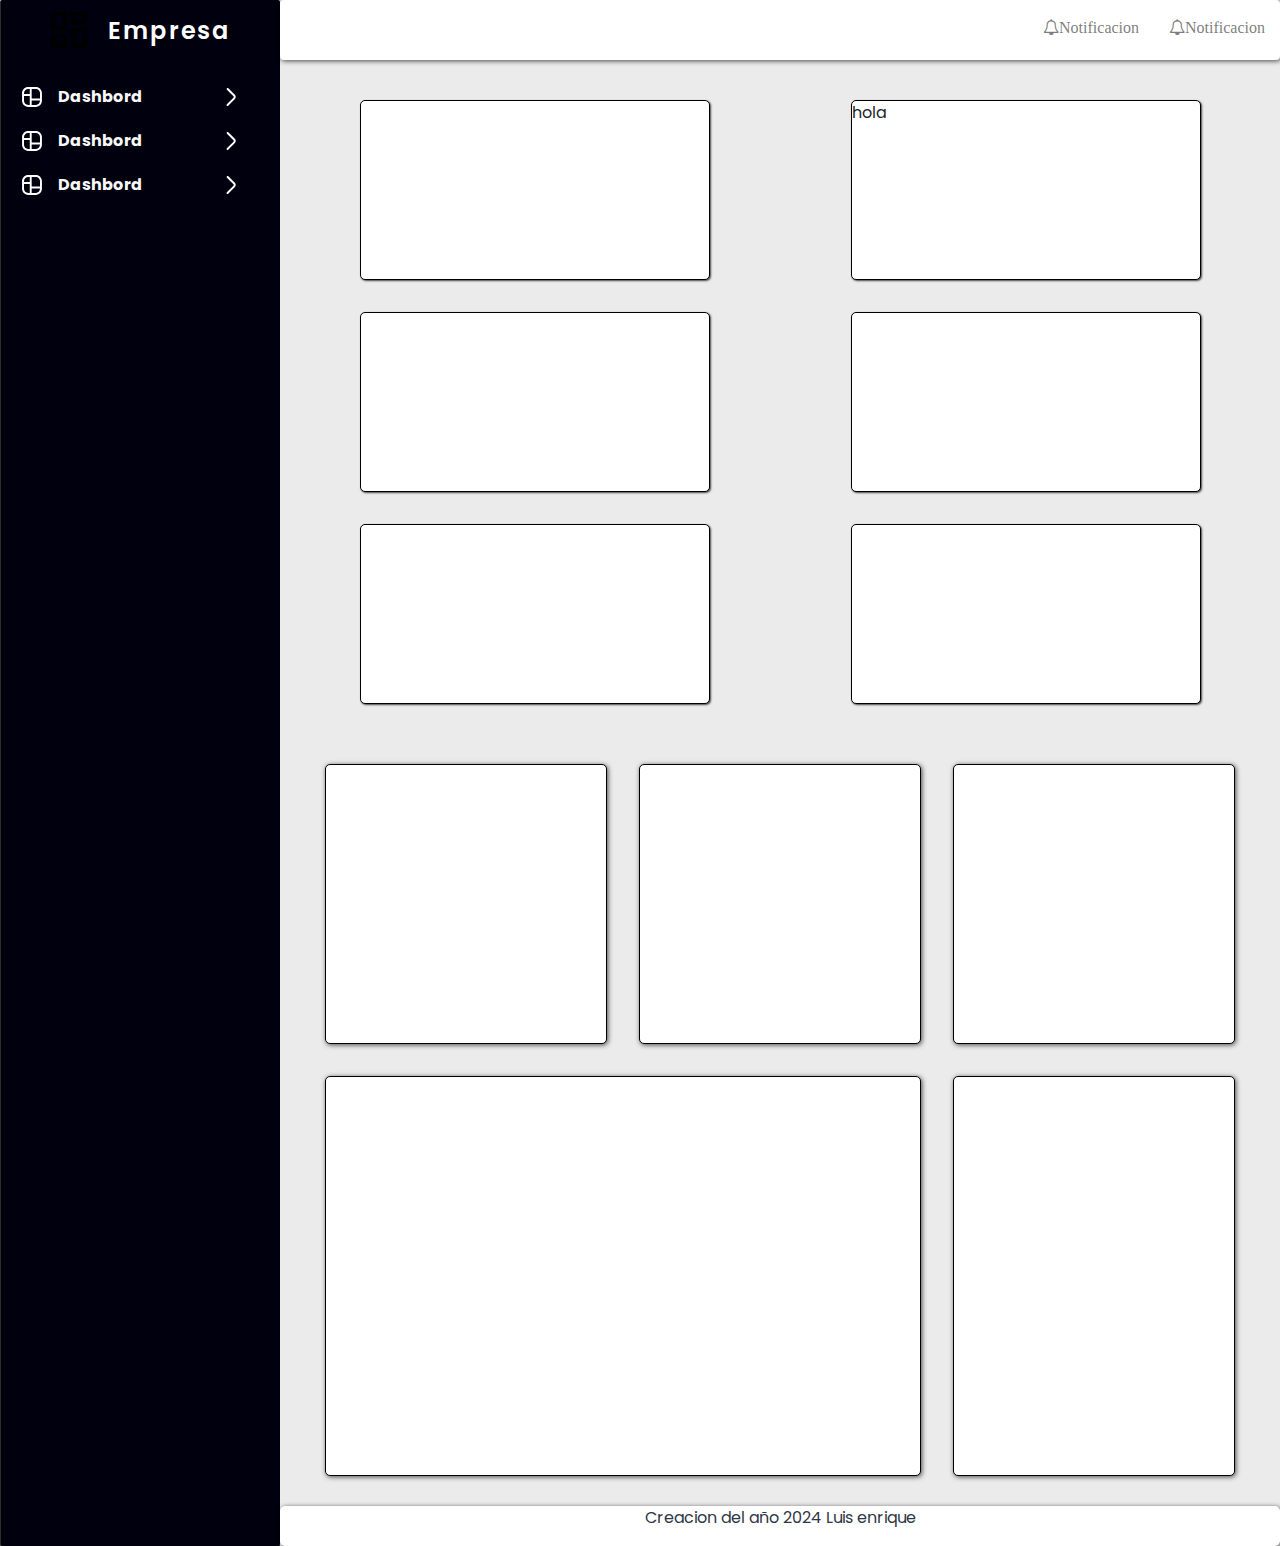
==== view/index.html @ 3e407d7b "actualizando dashboard" ====
<!DOCTYPE html>
<html lang="en">
<head>
    <meta charset="UTF-8">
    <meta name="viewport" content="width=device-width, initial-scale=1.0">
    <title>Dashboard</title>
    <link rel="stylesheet" href="../lib/bootstrap/bootstrap.min.css">
    <link rel="stylesheet" href="../lib/font-awesome-4.7.0/css/font-awesome.min.css">
    <link rel="stylesheet" href="../css/style.css">
</head>
<body>
    <div class="conteiner">
        <main class="sildebar">
            <div class="logo">
                <img class="icon-empresa" src="../svg/dashboard-svgrepo-com.svg">
                <p>empresa</p>
            </div>
            <nav class="navegador">
                <ul class="contenido_menu">
                    <li class="enlace">
                        <div class="contenido_etique">
                            <img src="../svg/dashboard-4-svgrepo-com.svg" alt="">
                            <div class="titulo_enlace">
                                <a href="#">dashbord</a>
                                <img src="../svg/arrow-next-svgrepo-com.svg" alt="">
                            </div>
                        </div>
                        <ul class="contenido_menu-sub">
                            <li class="sub_enlace">
                                <a href="#">dashbord</a>
                            </li>
                        </ul>
                    </li>
                    <li class="enlace">
                        <div class="contenido_etique">
                            <img src="../svg/dashboard-4-svgrepo-com.svg" alt="">
                            <div class="titulo_enlace">
                                <a href="#">dashbord</a>
                                <img src="../svg/arrow-next-svgrepo-com.svg" alt="">
                            </div>
                        </div>
                        <ul class="contenido_menu-sub">
                            <li class="sub_enlace">
                                <a href="tabla.html">Empleado</a>
                            </li>
                            <li class="sub_enlace">
                                <a href="#">Proveedor</a>
                            </li>
                            <li class="sub_enlace">
                                <a href="#">Cliente</a>
                            </li>
                        </ul>
                    </li>
                    <li class="enlace">
                        <div class="contenido_etique">
                            <img src="../svg/dashboard-4-svgrepo-com.svg" alt="">
                            <div class="titulo_enlace arrow">
                                <a href="#">dashbord</a>
                                <img src="../svg/arrow-next-svgrepo-com.svg" alt="">
                            </div>
                        </div>
                        <ul class="contenido_menu-sub">
                            <li class="sub_enlace">
                                <a href="#">Categoria</a>
                            </li>
                            <li class="sub_enlace">
                                <a href="#">Producto</a>
                            </li>
                        </ul>
                    </li>
                </ul>
            </nav>
        </main>
        <div class="contenido">
            <nav class="navegador_header">
                <span class="fa fa-bars fa-1x" id="boton"  aria-hidden="true"></span>
                <ul class="menu_mensaje">
                    <li class="enlace_mensaje">
                        <a href="#"><i class="fa fa-bell-o" aria-hidden="true">Notificacion</i></a>
                        <ul >
                            <li><a href="">mensaje</a></li>
                            <li><a href="">mensaje</a></li>
                            <li><a href="">mensaje</a></li>
                        </ul>
                    </li>
                    <li class="enlace_mensaje">
                        <a href="#"><i class="fa fa-bell-o" aria-hidden="true">Notificacion</i></a>
                        <ul >
                            <li><a href="">mensaje</a></li>
                            <li><a href="">mensaje</a></li>
                            <li><a href="">mensaje</a></li>
                        </ul>
                    </li>
                </ul>
            </nav>
            <!-- cuerpo de la secion -->
            <section class="contenido_informacion">
                <div class="caja_informacion">
                    <div class="caja">

                    </div>
                    <div class="caja">
                        hola
                    </div>
                    <div class="caja">
                    </div>
                    <div class="caja">
                    </div>
                    <div class="caja">
                    </div>
                    <div class="caja">
                        
                    </div>
                </div>
                <div class="box_grafico">
                    <div class="box box1"></div>
                    <div class="box box2"></div>
                    <div class="box box3"></div>
                    <div class="box box4"></div>
                    <div class="box box5"></div>
                </div>
            </section>
            <footer class="pies_pagina">
                <p>Creacion del a&ntilde;o 2024 Luis enrique</p>
            </footer>
        </div>
    </div>
</body>
</html>
<script src="../js/main.js"></script>
<script src="../lib/Jquery/jquery-3.6.0.min.js"></script>
<script src="../lib/Jquery/popper.min.js"></script>
<script src="../lib/Jquery/bootstrap.min.js"></script>
---- css/style.css ----
@import url('https://fonts.googleapis.com/css2?family=Open+Sans:ital,wght@0,300..800;1,300..800&family=Poppins:wght@400;600;700&display=swap');
*{
    margin: 0;
    padding: 0;
    font-family: "Poppins", sans-serif;
    font-weight: 400;
    box-sizing: border-box;/*eliminar los valores de los bordes*/
}

:root{
    --fondo-sildebar: #424240b0;
    --color-body:#EBEBEB;
    --color-box:#FFFFFF;
    --color-text-primary:#00000E;
    --color-segundario-text:#fff;
    --color-sildebar-hover:#7a9e9e;
    --color-border-boton:#7ac59a;
}
body{
    width: 100%;
    height: 100vh;
    background-color: var(--color-body);
}
/*inicio tamaño Computadora*/
.conteiner{
    position: relative;
    min-height: 100vh;
    display: flex;
    flex-wrap: wrap;
    width: 100%;
}
/*inicio sildebar*/
.sildebar{
    width: 280px;
    background-color: var(--color-text-primary);
    min-height: 100%;
    border-left: 1px solid var(--fondo-sildebar);
    box-shadow: 0px 1px 0px rgba(0, 0, 0, 0.7);
    border-radius: 2px;
}
.logo{
    width: 100%;
    height: 60px;
    display: flex;
    column-gap: 10px;
    justify-content: center;
    align-items: center;
}
.logo p{
    font-size: 1.5rem;
    text-transform: capitalize;
    color: var(--color-segundario-text);
    padding: 10px 5px;
    margin-top: 18px;
    font-weight: 600;
    letter-spacing: 2px;
}
.navegador{
    color: var(--fondo-sildebar-texto);
    height: calc(100vh - 60px);
}
.contenido_menu{
    margin:15px 0px 10px 15px
}
ul{
    list-style: none;
}
.enlace>ul{
    display: block;
    margin-left: 38px;
    height: 0px;
    overflow-y:hidden ;
    transition: 1000ms;
}

.contenido_etique {
    display: flex;
    align-items: center;
    column-gap: 10px;
}

.contenido_etique div{
    display: flex;
    justify-content: space-between;
    width: 70%;
    padding: 10px 0px;
}
.contenido_etique div img{
    transform: rotate(0deg);
    transition: 1000ms;
}
.arrow div img{
    transform: rotate(90deg);
    transition: 1000ms;
}
.contenido_menu a{
    text-decoration: none;
    color: #f8f8f9;
    text-transform: capitalize;
    font-size: 1rem;
    font-weight: bolder;
}

/*fin sildebar*/
.contenido{
    width: calc(100% - 280px);
    min-height: 100vh;
}
.navegador_header{
  width: 100%;
  height: 60px;
  display: grid;
  grid-template-columns: 1fr;
  justify-content: space-around;
  padding: 0px 15px;
  box-shadow: 1px 1px 5px rgba(0, 0, 0, 0.7);
  border-radius: 4px;
  background-color: var(--color-box);
}
.navegador_header span{
    margin-top: 20px;
    display: none;
}
.menu_mensaje{
   margin-top: 16px;
   display: flex;
   column-gap: 30px;
   justify-content: flex-end;
   z-index: 100;
}
.enlace_mensaje  ul{
    display: none;
}
.enlace_mensaje  .notifica{
    display: block;
    border-radius: 5px;
    box-shadow: 0px 0px 5px rgba(0, 0, 0, 0.7);
    background-color: #fff;
}
.enlace_mensaje  ul {
    margin-top: 12px;
    border-radius: 5px;
}
.enlace_mensaje  ul li {
    padding: 5px 10px;
}

.contenido_informacion{
    width: 100%;
    display: flex;
    flex-wrap: wrap;
}
.enlace_mensaje a{
    color: var(--fondo-sildebar);
    text-decoration: none;
}

.caja_informacion{
    width: 95%;
    margin: auto;
    margin-top: 20px;
    display: grid;
    grid-template-columns: repeat(auto-fit, minmax(300px, 1fr));
    gap: 2rem;
    padding: 20px 0px;
}
.caja{
    height: 180px;
    width: 350px;
    margin: auto;
    border-radius: 5px;
    border: 1px solid black;
    box-shadow: 1px 1px 2px rgba(0, 0, 0, 0.7);
    cursor: pointer;
    background-color: var(--color-box);
    z-index: 0;
}
.box_grafico{
    width: 95%;
    margin: auto;
    margin-top: 10px;
    display: grid;
    grid-template-columns: repeat(fill, minmax(280px,1fr) );
    grid-template-rows: 280px 400px;
    grid-template-areas: 'box1 box2 box3'
                         'box4 box4 box5';
    gap: 2rem;
    padding: 30px 20px;
}
.box{
    border-radius: 5px;
    border: 1px solid black;
    box-shadow: 1px 1px 5px rgba(0, 0, 0, 0.7);
    background-color: var(--color-box);
    cursor: pointer;
}
.box4{
    grid-column: 1/3;
}
.pies_pagina{
    width: 100%;
    height: 40px;
    display: flex;
    justify-content: center;
    align-items: center;
    border-radius: 5px;
    box-shadow: 1px 1px 5px rgba(0, 0, 0, 0.7);
    color: #2F3645;
    background-color: var(--color-box);
}
/*tabla*/
.contenido_tabla{
    width: 100%;
}
.titulo_tabla{
    display: grid;
    grid-template-columns: 300px auto;
    grid-template-rows: 80px;
    column-gap: 20px;
    align-items: center;
    border-bottom: 1px solid var(--color-border-boton);
    width: 100%;
    padding: 0px 5px;
    margin: auto;
    margin-top: 10px;
    background-color: var(--color-box);
    box-shadow: 2px 1px 0px;
}
.titulo_tabla .titulo{
    font-weight: 700;
    font-size: 18px;
    color: var(--color-border-boton);
    padding: 5px 0px;
    padding-left: 10px;
}
.botones{
    position: relative;
    display: flex;
    align-items: center;
    justify-content: flex-end;
    column-gap: 20px;
}
.export_infomacion{
    width: 120px;
    color: #00000E;
}
.botones .btn{
    border: 1px solid var(--color-border-boton);
    color: #2F3645;
    font-size: 15px;
    font-weight: 300;
    text-transform: capitalize;
    outline: none;
    color: var(--color-border-boton);
}
.botones .btn:focus {
    box-shadow: none;
  }
.export_infomacion div {
    display: none;
}
.export_infomacion .div1{
    position: absolute;
    display: flex;
    flex-direction: column;
    border: 1px solid black;
    margin-top: 10px;
    padding: 5px 5px;
    width: 100px;
    border-radius: 5px;
    box-shadow: 1px 1px 2px rgba(0, 0, 0, 0.7);
    background-color:var(--color-segundario-text);
    z-index: 100;
}
.export_infomacion div a{
    padding: 5px 5px;
    color: var(--color-border-boton);
    text-decoration: none;
}
/*fin tabla cabecera*/
/*consulta tabla*/

.consultar_tabla{
    background-color: var(--color-box);
    width: 100%;
    padding: 15px 30px;
}
.busquedas{
    text-transform: capitalize;
    color: var(--fondo-sildebar);
}
.busquedas input[type="text"]{
    border-color: var(--color-border-boton);
}
.busquedas input[type="text"]:focus{
    border-color: none;
    box-shadow: none;
    outline: none;
}

.busquedas select:focus{
    border-color: none;
    box-shadow: none;
    outline: none;
}
.busquedas select{
    border-color: var(--color-border-boton);
}
.consulta_informacion .row{
    display: flex;
    justify-content: end;
    column-gap: 15px;
}
.consulta_informacion .row .btn{
    color: var(--color-sildebar-hover);
    border: 1px solid var(--color-sildebar-hover);
    margin-top: 30px;
    margin-left: 5px;
}
.consulta_informacion .row .btn:focus{
    box-shadow: none;
}
/*fin de la consulta*/
/*tabla*/
.tabla{
    width: 98%;
    display: flex;
    flex-direction: column;
    background-color: var(--color-box);
    margin: auto;
    margin-top: 20px;
    align-items: end;
    padding: 20px 5px;
    border-radius: 5px;
    box-shadow: 2px 2px 0px var(--color-border-boton);
    margin-bottom: 50px;
}
.buscador-tabla{
    position: relative;
    width: 140px;
    margin: 10px 0px;
}
.buscador-tabla input[type='text']{
 padding: 5px 25px;
 border: 1px solid var(--color-sildebar-hover);
 margin-left: -15px;
}
.buscador-tabla input:focus{
    border-color: none;
    box-shadow: none;
    outline: none;
}
.buscador-tabla i{
    position: absolute;
    top: 12px;
    left: -10px;
    color: var(--color-sildebar-hover);
}

table thead tr th{
    font-size: 1rem;
    font-weight: 600;
    color: var(--color-sildebar-hover);
}
table tbody tr td{
    font-size: 12px;
    font-weight: 300;
    color: var(--fondo-sildebar);
}
table tbody .fila_par{
    font-size: 12px;
    font-weight: 300;
    background-color: #e0eee6;
}
table tbody .fila_impar{
    font-size: 12px;
    font-weight: 300;
    background-color: #bcc4c4;
}
.w-col-8{
    width: 8%;
}
.w-col-15{
    width: 15%;
}
table tbody tr .accion{
    display: flex;
    column-gap: 5px;
}
table tbody tr .accion .editar{
    border: 1px solid green;
    color: green;
    background-color: #FFFFFF;
}
table tbody tr .accion .detalle{
    border: 1px solid blue;
    color: blue;
    background-color: #FFFFFF;
}
table tbody tr .accion .pdf{
    border: 1px solid red;
    color: red;
    background-color: #FFFFFF;
}
table tbody tr .accion .excel{
    border: 1px solid #0c4d0cdb;
    color: #0c4d0cdb;
    background-color: #FFFFFF;
}
table tbody tr .accion1{
    position: relative;
}
table tbody tr .accion1 .nav_accion .enlace_accion{
    display:block;
}
table tbody tr .accion1 .nav_accion .enlace_accion .enlaces_accion{
    position: absolute;
    display:inline-block;
    border: 1px solid red;
    z-index: 100;
    background-color: #fff;
    top:30px;
}
/*fin tabla*/
/*fin tamaño Computadora*/
/*inicio tamaño tablet*/
 @media (768px <= width <= 1023px){
    .sildebar{
        background-color: var(--fondo-sildebar);
    }
    .box_grafico{
        grid-template-rows: 280px 280px 400px ;
        grid-template-areas: 'box1 box2 '
                             'box3 box5'
                             'box4 box4';
        gap: 2rem;
        padding: 30px 20px;
    }
    .box5{
        grid-column: 2/3;
        grid-row: 2/3;
    }
    .box4{
        grid-column: 1/3;
    }
}
/*inicio tamaño de un celular*/
@media (320px <= width <= 767px){
    .conteiner{
        position: relative;
        display:block ;
    }
    .sildebar{
        position: fixed;
        width: 280px;
        background-color: var(--color-text-primary);
        z-index: 100;
    }
    .contenido{
        width: 100%;
        border: 1px solid black;
        background-color: #fff;
        z-index: -100;
    }
    .enlace_mensaje  ul{
        grid-template-columns: 50px 1fr;
    }
    .navegador_header span{
        margin-top: 20px;
        display: block;
        cursor: pointer;
    }
    .menu_mensaje {
        margin-top: -18px;
     }
     .caja_informacion{
        width: 98%;
        margin: auto;
        margin-top: 10px;
        display: grid;
        grid-template-columns: repeat(auto-fit, minmax(600px, 1fr));
        gap: 2rem;
        padding: 20px 0px;
    }
    .caja{
        height: 300px;
        width: 98%;
    }
     .box_grafico{
        width: 100%;
        grid-template-columns: 98%;
        grid-template-rows: repeat(5,400px);
        grid-template-areas: 'box1'
                             'box2'
                             'box3'
                             'box4'
                             'box5';
        row-gap: 5rem;
        margin: auto;
    }
    .box5{
        grid-column: 1/2;
        grid-row: 5/6;
    }
    .box4{
        grid-column: 1/2;
        grid-row: 4/5;
    }
}
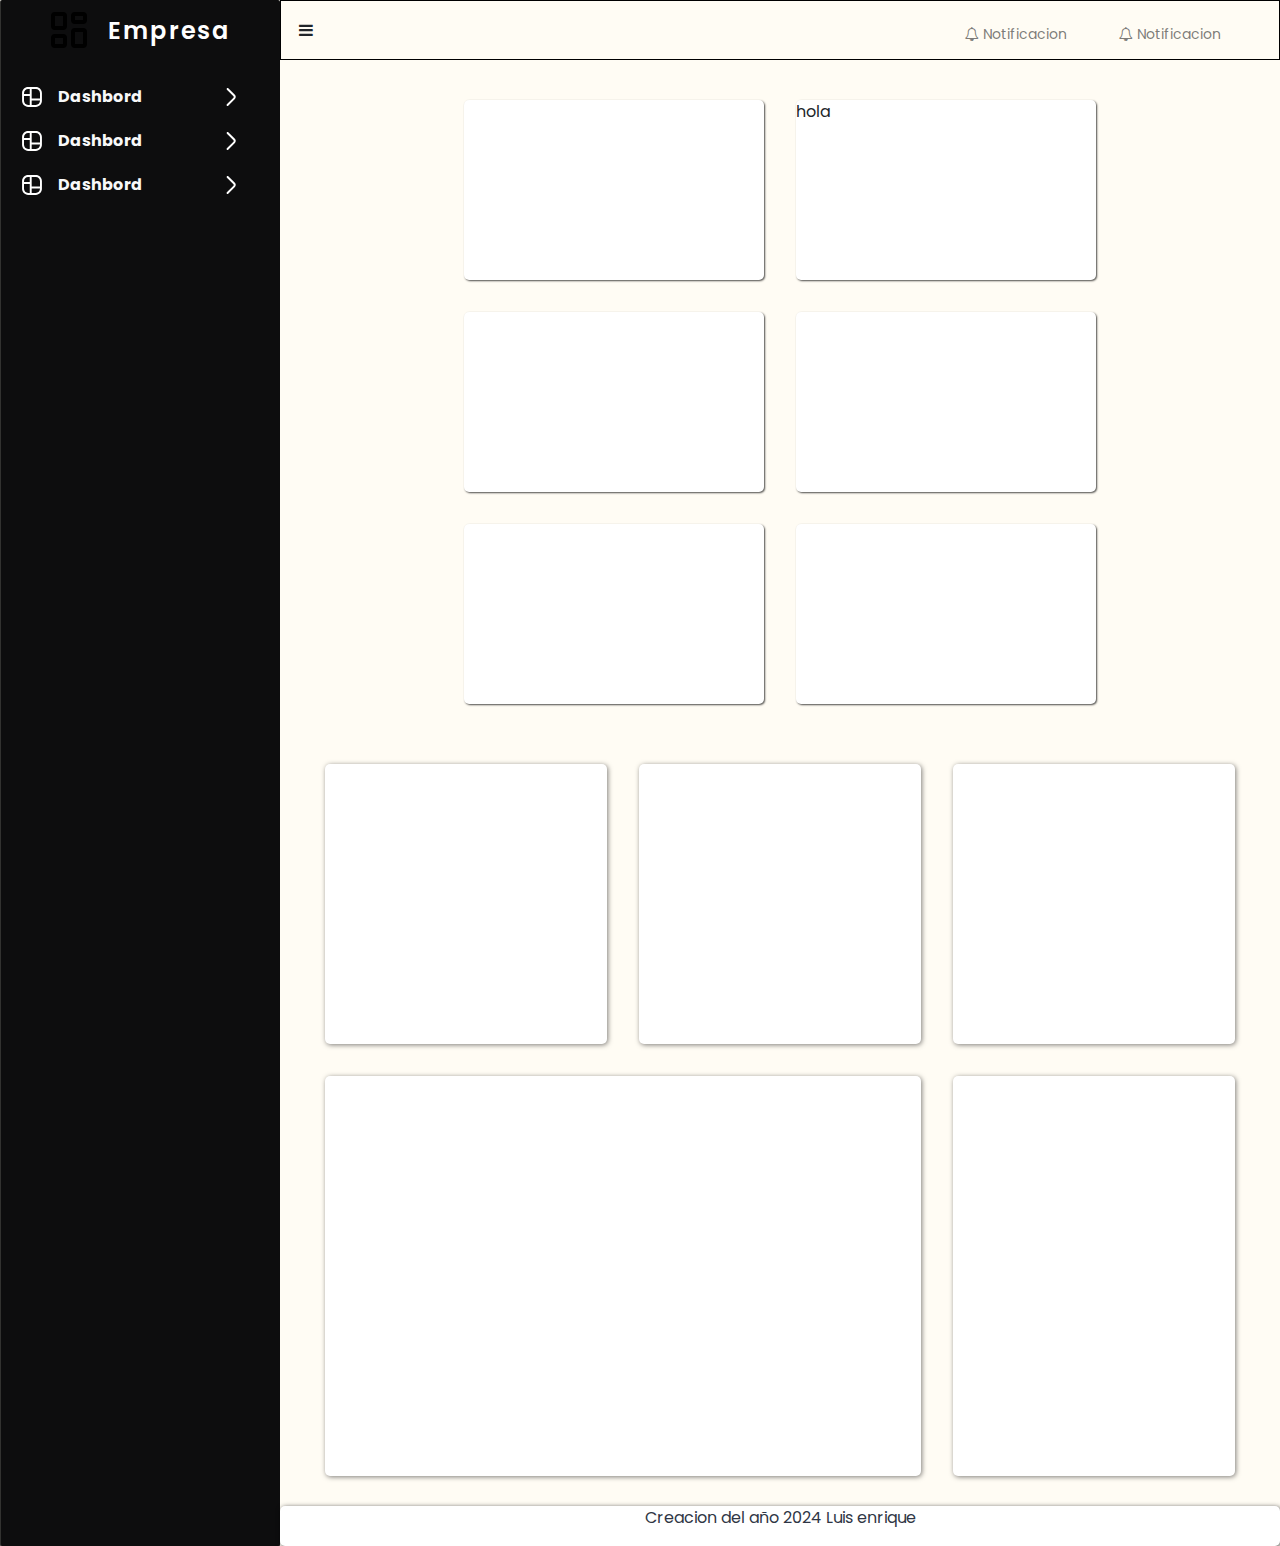
==== commit 765fc202: "solucionando de errores de pantalla responsive tanto table y celulr terminado" ====
--- a/view/index.html
+++ b/view/index.html
@@ -76,19 +76,17 @@
                 <span class="fa fa-bars fa-1x" id="boton"  aria-hidden="true"></span>
                 <ul class="menu_mensaje">
                     <li class="enlace_mensaje">
-                        <a href="#"><i class="fa fa-bell-o" aria-hidden="true">Notificacion</i></a>
-                        <ul >
-                            <li><a href="">mensaje</a></li>
-                            <li><a href="">mensaje</a></li>
-                            <li><a href="">mensaje</a></li>
+                        <a href="#"><i class="fa fa-bell-o" aria-hidden="true"></i> notificacion</a>
+                        <ul>
+                            <li><a href=""><i class="fa fa-envelope" aria-hidden="true"></i> mensaje</a></li>
+                            <li><a href=""><i class="fa fa-envelope" aria-hidden="true"></i> mensaje</a></li>
                         </ul>
                     </li>
                     <li class="enlace_mensaje">
-                        <a href="#"><i class="fa fa-bell-o" aria-hidden="true">Notificacion</i></a>
+                        <a href="#"><i class="fa fa-bell-o" aria-hidden="true"></i> notificacion</a>
                         <ul >
-                            <li><a href="">mensaje</a></li>
-                            <li><a href="">mensaje</a></li>
-                            <li><a href="">mensaje</a></li>
+                            <li><a href=""><i class="fa fa-envelope" aria-hidden="true"></i> mensajeaaaa</a></li>
+                            <li><a href=""><i class="fa fa-envelope" aria-hidden="true"></i> mensaje</a></li>
                         </ul>
                     </li>
                 </ul>
--- a/css/style.css
+++ b/css/style.css
@@ -9,7 +9,7 @@
 
 :root{
     --fondo-sildebar: #424240b0;
-    --color-body:#EBEBEB;
+    --color-body:#fffcf4;
     --color-box:#FFFFFF;
     --color-text-primary:#00000E;
     --color-segundario-text:#fff;
@@ -32,7 +32,7 @@
 /*inicio sildebar*/
 .sildebar{
     width: 280px;
-    background-color: var(--color-text-primary);
+    background-color: #0d0d0e;
     min-height: 100%;
     border-left: 1px solid var(--fondo-sildebar);
     box-shadow: 0px 1px 0px rgba(0, 0, 0, 0.7);
@@ -106,74 +106,88 @@
     width: calc(100% - 280px);
     min-height: 100vh;
 }
+/*correcion navegador_header panel*/
 .navegador_header{
-  width: 100%;
-  height: 60px;
-  display: grid;
-  grid-template-columns: 1fr;
-  justify-content: space-around;
-  padding: 0px 15px;
-  box-shadow: 1px 1px 5px rgba(0, 0, 0, 0.7);
-  border-radius: 4px;
-  background-color: var(--color-box);
+    position: relative;
+    height: 60px;
+    border: 1px solid black;
+    display: grid;
+    grid-template-columns: 30px 1fr;
+    align-items: center;
+    padding: 0px 10px;
 }
 .navegador_header span{
-    margin-top: 20px;
+    display: flex;
+    width: 100%;
+    justify-content: center;
+}
+.navegador_header .menu_mensaje{
+    width: 100%;
+    height: 100%;
+    display: grid;
+    grid-template-columns: repeat(2 , 150px);
+    column-gap: 4px;
+    justify-content: flex-end;
+    align-items: flex-end;
+    padding-bottom: 6px;
+}
+.menu_mensaje .enlace_mensaje{
+    position: relative;
+    display: flex;
+    list-style: none;
+}
+.menu_mensaje .enlace_mensaje a{
+    text-decoration: none;
+    color: var(--fondo-sildebar);
+    text-transform: capitalize;
+    font-size: 14px;
+}
+.menu_mensaje .enlace_mensaje a:hover{
+    color: #000;
+}
+.menu_mensaje .enlace_mensaje .notifica{
+    position: absolute;
+    display: block;
+    top: 30px;
+    width: 90%;
+    background-color: #f6efdb;
+    z-index: 100;
+    box-shadow: 1px 1px 2px rgba(0, 0, 0, 0.5);
+    border-radius: 5px;
+}
+.menu_mensaje .enlace_mensaje ul{
     display: none;
 }
-.menu_mensaje{
-   margin-top: 16px;
-   display: flex;
-   column-gap: 30px;
-   justify-content: flex-end;
-   z-index: 100;
-}
-.enlace_mensaje  ul{
-    display: none;
-}
-.enlace_mensaje  .notifica{
-    display: block;
-    border-radius: 5px;
-    box-shadow: 0px 0px 5px rgba(0, 0, 0, 0.7);
-    background-color: #fff;
-}
-.enlace_mensaje  ul {
-    margin-top: 12px;
-    border-radius: 5px;
-}
-.enlace_mensaje  ul li {
-    padding: 5px 10px;
-}
-
-.contenido_informacion{
-    width: 100%;
-    display: flex;
-    flex-wrap: wrap;
-}
-.enlace_mensaje a{
-    color: var(--fondo-sildebar);
+.menu_mensaje .enlace_mensaje ul li{
+    letter-spacing: 1px;
+    padding: 5px 2px;
+    list-style: none;
+}
+.menu_mensaje .enlace_mensaje ul li a{
+    font-size: 14px;
     text-decoration: none;
 }
+/*fin de la correcion*/
 
 .caja_informacion{
     width: 95%;
     margin: auto;
     margin-top: 20px;
     display: grid;
-    grid-template-columns: repeat(auto-fit, minmax(300px, 1fr));
+    grid-template-columns: repeat(auto-fill, minmax(300px, 30%));
+    justify-content: center;
     gap: 2rem;
     padding: 20px 0px;
 }
 .caja{
     height: 180px;
-    width: 350px;
+    width: 100%;
     margin: auto;
-    border-radius: 5px;
-    border: 1px solid black;
     box-shadow: 1px 1px 2px rgba(0, 0, 0, 0.7);
     cursor: pointer;
     background-color: var(--color-box);
     z-index: 0;
+    border-radius: 5px;
 }
 .box_grafico{
     width: 95%;
@@ -189,8 +203,7 @@
 }
 .box{
     border-radius: 5px;
-    border: 1px solid black;
-    box-shadow: 1px 1px 5px rgba(0, 0, 0, 0.7);
+    box-shadow: 1px 1px 5px rgba(0, 0, 0, 0.5);
     background-color: var(--color-box);
     cursor: pointer;
 }
@@ -213,79 +226,97 @@
     width: 100%;
 }
 .titulo_tabla{
+    width: 100%;
     display: grid;
     grid-template-columns: 300px auto;
     grid-template-rows: 80px;
-    column-gap: 20px;
     align-items: center;
     border-bottom: 1px solid var(--color-border-boton);
-    width: 100%;
-    padding: 0px 5px;
     margin: auto;
     margin-top: 10px;
     background-color: var(--color-box);
     box-shadow: 2px 1px 0px;
 }
 .titulo_tabla .titulo{
+    display: flex;
+    align-items: center;
+    padding-left: 10px;
+}
+.titulo_tabla .titulo h4{
+    font-size: 1.5rem;
     font-weight: 700;
-    font-size: 18px;
-    color: var(--color-border-boton);
-    padding: 5px 0px;
-    padding-left: 10px;
+    color: var(--fondo-sildebar);
 }
 .botones{
-    position: relative;
-    display: flex;
+    width: 100%;
+    display: grid;
+    grid-template-columns: repeat(auto-fit,110px);
     align-items: center;
     justify-content: flex-end;
-    column-gap: 20px;
-}
-.export_infomacion{
-    width: 120px;
-    color: #00000E;
+    column-gap: 5px;
+    row-gap: 5px;
 }
 .botones .btn{
-    border: 1px solid var(--color-border-boton);
-    color: #2F3645;
-    font-size: 15px;
+    box-shadow: 1px 1px 0px rgba(0, 0, 0, 0.7);
+    font-size: 10px;
     font-weight: 300;
     text-transform: capitalize;
     outline: none;
-    color: var(--color-border-boton);
+    color: var(--fondo-sildebar);
+    transition: 2000ms;
+}
+.botones .btn:hover{
+    border: 1px solid var(--color-border-boton);
 }
 .botones .btn:focus {
     box-shadow: none;
-  }
+}
+.export_infomacion{
+    position: relative;
+    width: 100%;
+}
 .export_infomacion div {
     display: none;
 }
 .export_infomacion .div1{
     position: absolute;
-    display: flex;
-    flex-direction: column;
-    border: 1px solid black;
-    margin-top: 10px;
-    padding: 5px 5px;
-    width: 100px;
+    width:100%;
+    display: grid;
+    grid-template-columns: 100%;
+    margin-top: 5px;
     border-radius: 5px;
-    box-shadow: 1px 1px 2px rgba(0, 0, 0, 0.7);
+    box-shadow: 1px 1px 2px;
     background-color:var(--color-segundario-text);
     z-index: 100;
+    row-gap: 5px;
 }
 .export_infomacion div a{
+    width: 100%;
     padding: 5px 5px;
-    color: var(--color-border-boton);
+    color: var(--fondo-sildebar);
     text-decoration: none;
+    border-bottom: 1px solid var(--fondo-sildebar);
+    text-transform: uppercase;
+    font-size: 10px;
+}
+.export_infomacion div a:hover{
+    background-color: #F7EFE5;
 }
 /*fin tabla cabecera*/
 /*consulta tabla*/
-
 .consultar_tabla{
     background-color: var(--color-box);
     width: 100%;
-    padding: 15px 30px;
+    padding: 15px 15px;
+}
+.consultar_tabla_busqueda{
+    display: flex;
+    align-items: self-start;
+    gap: 10px;
+    width: 100%;
 }
 .busquedas{
+    width: 60%;
     text-transform: capitalize;
     color: var(--fondo-sildebar);
 }
@@ -297,7 +328,6 @@
     box-shadow: none;
     outline: none;
 }
-
 .busquedas select:focus{
     border-color: none;
     box-shadow: none;
@@ -306,26 +336,32 @@
 .busquedas select{
     border-color: var(--color-border-boton);
 }
-.consulta_informacion .row{
-    display: flex;
-    justify-content: end;
-    column-gap: 15px;
-}
-.consulta_informacion .row .btn{
-    color: var(--color-sildebar-hover);
+.consulta_informacion {
+    width: 35%;
+    display: flex;
+    justify-content: flex-end;
+    margin-top: 32px;
+    column-gap: 10px;
+}
+.consulta_informacion .btn{
+    box-shadow: 1px 1px 2px rgba(0, 0, 0, 0.5);
+    width: 100px;
+    color: var(--fondo-sildebar);
+}
+.consulta_informacion .btn:hover{
     border: 1px solid var(--color-sildebar-hover);
-    margin-top: 30px;
-    margin-left: 5px;
-}
-.consulta_informacion .row .btn:focus{
-    box-shadow: none;
+    color: var(--color-text-primary);
+}
+.consulta_informacion .btn:focus{
+   outline: none;
+   box-shadow: none;
 }
 /*fin de la consulta*/
-/*tabla*/
+/*correcion buscador tabla*/
 .tabla{
     width: 98%;
     display: flex;
-    flex-direction: column;
+    flex-wrap: wrap;
     background-color: var(--color-box);
     margin: auto;
     margin-top: 20px;
@@ -337,13 +373,18 @@
 }
 .buscador-tabla{
     position: relative;
-    width: 140px;
+    width: 100%;
     margin: 10px 0px;
+    display: flex;
+    justify-content: flex-end;
 }
 .buscador-tabla input[type='text']{
+ position: relative;
  padding: 5px 25px;
  border: 1px solid var(--color-sildebar-hover);
- margin-left: -15px;
+ width: 150px;
+ height: 40px;
+ text-transform: capitalize;
 }
 .buscador-tabla input:focus{
     border-color: none;
@@ -353,29 +394,14 @@
 .buscador-tabla i{
     position: absolute;
     top: 12px;
-    left: -10px;
+    right: 130px;
     color: var(--color-sildebar-hover);
 }
-
+/*fin correcion buscador tabla*/
 table thead tr th{
     font-size: 1rem;
     font-weight: 600;
     color: var(--color-sildebar-hover);
-}
-table tbody tr td{
-    font-size: 12px;
-    font-weight: 300;
-    color: var(--fondo-sildebar);
-}
-table tbody .fila_par{
-    font-size: 12px;
-    font-weight: 300;
-    background-color: #e0eee6;
-}
-table tbody .fila_impar{
-    font-size: 12px;
-    font-weight: 300;
-    background-color: #bcc4c4;
 }
 .w-col-8{
     width: 8%;
@@ -424,9 +450,26 @@
 /*fin tabla*/
 /*fin tamaño Computadora*/
 /*inicio tamaño tablet*/
- @media (768px <= width <= 1023px){
+ @media (768px <= width < 1024px){
     .sildebar{
         background-color: var(--fondo-sildebar);
+    }
+    .navegador_header{
+        padding: 0px 5px;
+    }
+    .navegador_header .menu_mensaje{
+        grid-template-columns: repeat(2 , 150px);
+        column-gap: 2px;
+        padding-bottom: 10px;
+    }
+    .menu_mensaje .enlace_mensaje a{
+        font-size: 12px;
+    }
+    .menu_mensaje .enlace_mensaje ul li{
+        padding: 0px 2px;
+    }
+    .menu_mensaje .enlace_mensaje ul li a{
+        font-size: 10px;
     }
     .box_grafico{
         grid-template-rows: 280px 280px 400px ;
@@ -443,16 +486,91 @@
     .box4{
         grid-column: 1/3;
     }
+    /*tabla cabecera*/
+    .titulo_tabla{
+        grid-template-columns: 150px auto;
+        grid-template-rows: 60px;
+        column-gap: 10px;
+        padding: 0px 10px;
+        margin: auto;
+        margin-top: 5px;
+    }
+    .titulo_tabla .titulo{
+        padding-top: 10px;
+    }
+    .titulo_tabla .titulo h4{
+        font-size: 1rem;
+    }
+    .botones{
+        grid-template-columns: repeat(3,100px);
+        padding: 8px 0;
+        column-gap: 5px;
+    }
+    .botones .btn{
+        font-size: 9px;
+        padding: 5px 12px;
+        width: 100px;
+    }
+    .export_infomacion div a{
+        font-size: 8px;
+    }
+    /*fin tabla*/
+    /*consulta tabla*/
+    .consultar_tabla_busqueda{
+        justify-content: space-between;
+        gap: 5px;
+    }
+    .busquedas label{
+        font-size: 12px;
+    }
+    .busquedas input[type="text"]{
+        height: 32px;
+    }
+    .busquedas select{
+        height: 32px;
+    }
+    .consulta_informacion {
+        column-gap: 5px;
+        margin-top: 30px;
+    }
+    .consulta_informacion .btn{
+        font-size: 10px;
+    }
+    /*fin de la consulta*/
+    /*buscardo de tabla empleados*/
+    .tabla{
+        width: 100%;
+        justify-content: space-around;
+        margin-top: 10px;
+        padding: 5px 0px;
+        margin-bottom: 20px;
+    }
+    .buscador-tabla input[type='text']{
+        padding: 2px 25px;
+        width: 120px;
+        height: 30px;
+    }
+    .buscador-tabla i{
+        top: 7px;
+        right: 100px;
+    }
+    .table-responsive{
+        width: 98%;
+        margin: auto;
+    }
+    /*fin*/
+    /*tabla informacion*/
+    /*fin*/
 }
 /*inicio tamaño de un celular*/
-@media (320px <= width <= 767px){
+@media (320px <= width < 769px){
     .conteiner{
         position: relative;
         display:block ;
     }
     .sildebar{
         position: fixed;
-        width: 280px;
+        width: 0px;
         background-color: var(--color-text-primary);
         z-index: 100;
     }
@@ -462,41 +580,53 @@
         background-color: #fff;
         z-index: -100;
     }
-    .enlace_mensaje  ul{
-        grid-template-columns: 50px 1fr;
+    /**/
+    .navegador_header{
+        height: 100px;
+        grid-template-columns: 100%;
+        grid-template-rows: repeat(2,50px);
+        align-items: center;
+        padding: 0px 0px;
     }
     .navegador_header span{
-        margin-top: 20px;
-        display: block;
-        cursor: pointer;
-    }
-    .menu_mensaje {
-        margin-top: -18px;
-     }
+        justify-content: start;
+        padding: 0px 10px;
+    }
+    .navegador_header .menu_mensaje{
+        grid-template-columns: repeat(2 , 100px);
+        column-gap: 2px;
+        padding-bottom: 10px;
+    }
+    .navegador_header .menu_mensaje{
+        padding-bottom: 0px;
+        align-items: center;
+    }
+    .menu_mensaje .enlace_mensaje a{
+        font-size: 12px;
+    }
+    .menu_mensaje .enlace_mensaje ul li{
+        padding: 0px 2px;
+    }
+    .menu_mensaje .enlace_mensaje ul li a{
+        font-size: 10px;
+    }
+    /**/
      .caja_informacion{
         width: 98%;
-        margin: auto;
         margin-top: 10px;
-        display: grid;
-        grid-template-columns: repeat(auto-fit, minmax(600px, 1fr));
-        gap: 2rem;
-        padding: 20px 0px;
     }
     .caja{
-        height: 300px;
-        width: 98%;
+        height: 250px;
+        width: 95%;
     }
      .box_grafico{
-        width: 100%;
-        grid-template-columns: 98%;
-        grid-template-rows: repeat(5,400px);
+        grid-template-columns: 100%;
+        grid-template-rows: repeat(5,350px);
         grid-template-areas: 'box1'
                              'box2'
                              'box3'
                              'box4'
                              'box5';
-        row-gap: 5rem;
-        margin: auto;
     }
     .box5{
         grid-column: 1/2;
@@ -506,4 +636,55 @@
         grid-column: 1/2;
         grid-row: 4/5;
     }
-}+    .titulo_tabla{
+        grid-template-rows: 120px;
+        grid-template-columns: 100%;
+        grid-template-rows: 40px 80px;
+        margin-top: 5px;
+    }
+    .titulo_tabla .titulo h4{
+        font-size: 1rem;
+    }
+    .botones{
+        justify-content: start;
+        padding-left: 10px;
+    }
+    .consultar_tabla_busqueda{
+        justify-content: space-between;
+        gap: 5px;
+    }
+    .busquedas label{
+        font-size: 12px;
+    }
+    .busquedas input[type="text"]{
+        height: 32px;
+    }
+    .busquedas select{
+        height: 32px;
+    }
+    .consulta_informacion {
+        column-gap: 5px;
+        margin-top: 30px;
+    }
+    .consulta_informacion .btn{
+        font-size: 10px;
+    }
+    .tabla{
+        width: 100%;
+    }
+    .buscador-tabla input[type='text']{
+        margin-left: 15px;
+       }
+    .buscador-tabla{
+        justify-content: flex-start;
+    }
+    .buscador-tabla input[type='text']{
+        padding: 2px 25px;
+        width: 200px;
+        height: 30px;
+    }
+    .buscador-tabla i{
+        top: 7px;
+        left: 20px;
+    }
+}
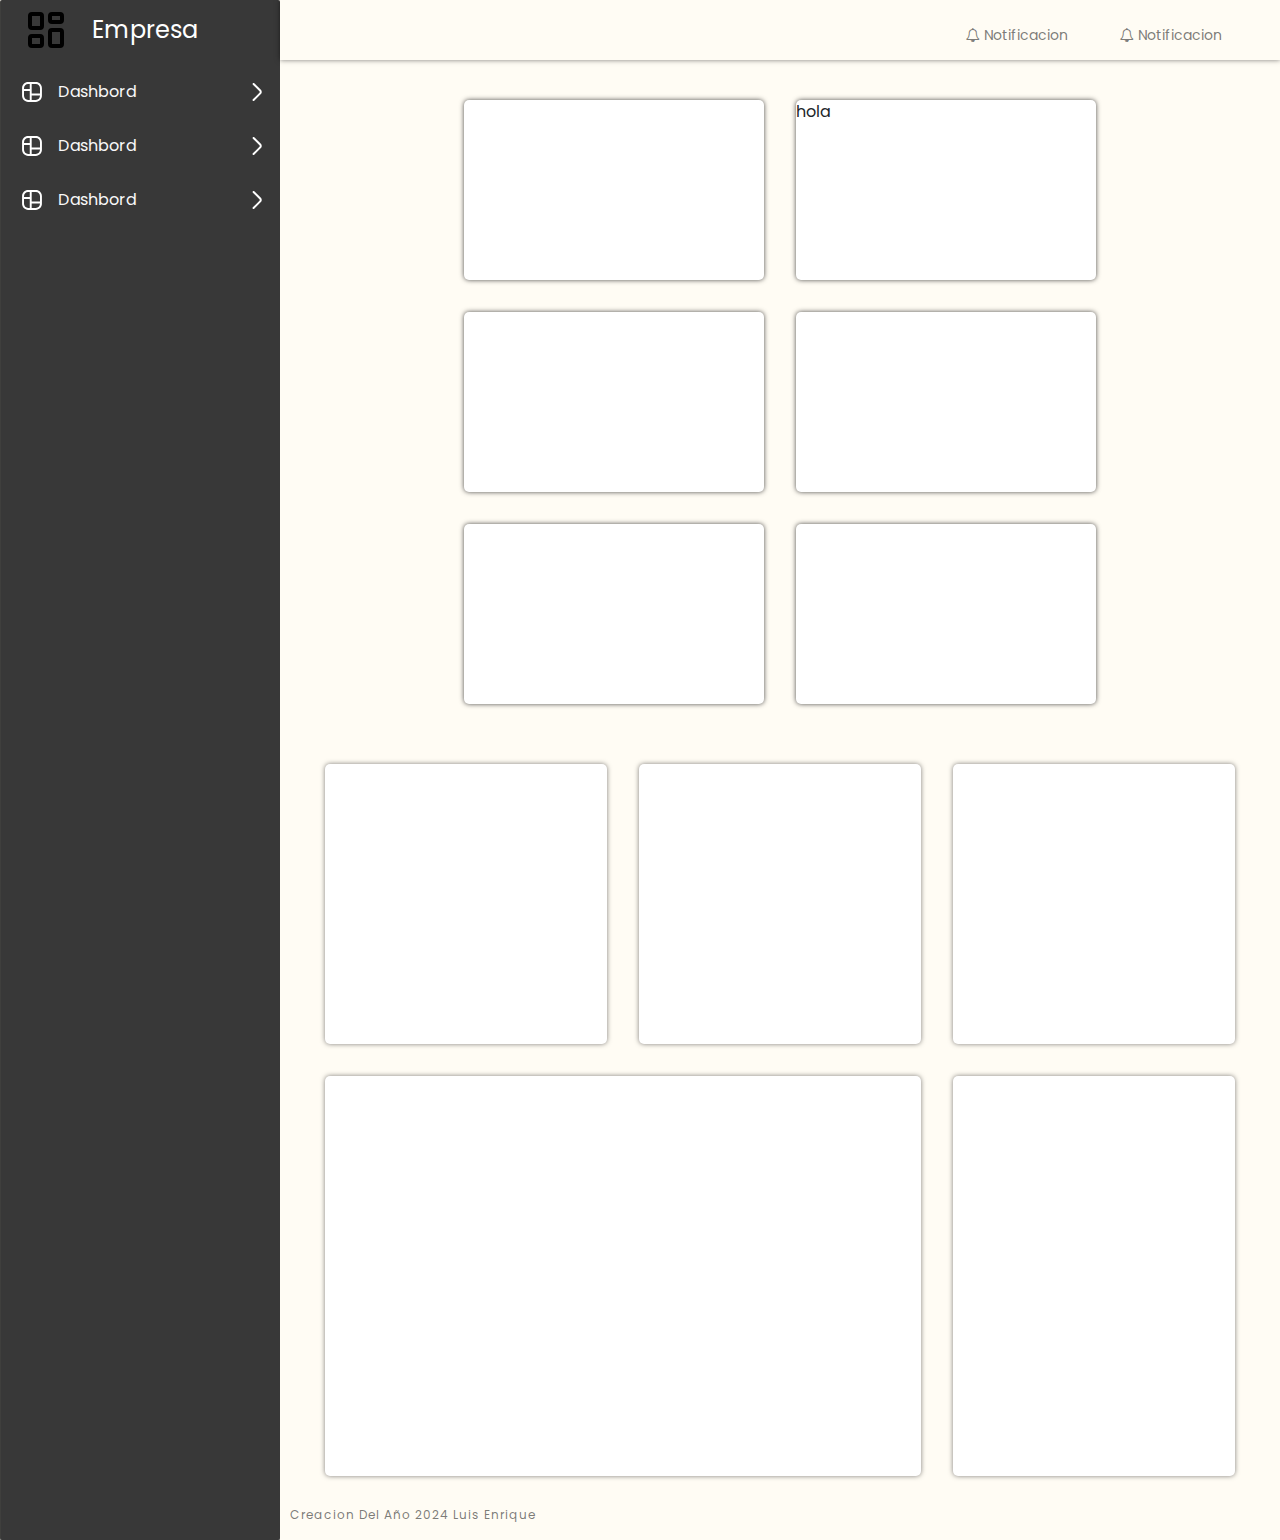
==== commit 7eed2890: "actualizando la plantilla de dashboard" ====
--- a/view/index.html
+++ b/view/index.html
@@ -13,7 +13,10 @@
         <main class="sildebar">
             <div class="logo">
                 <img class="icon-empresa" src="../svg/dashboard-svgrepo-com.svg">
-                <p>empresa</p>
+                <p class="nombre_empresa">empresa</p>
+                <button class="close_sildebar" onclick="hola()">
+                    <img class="close_icono" src="../svg/close-svgrepo-com.svg" alt="">
+                </button>
             </div>
             <nav class="navegador">
                 <ul class="contenido_menu">
@@ -73,7 +76,9 @@
         </main>
         <div class="contenido">
             <nav class="navegador_header">
-                <span class="fa fa-bars fa-1x" id="boton"  aria-hidden="true"></span>
+                <div class="open_menu">
+                    <span class="fa fa-bars fa-1x" onclick="openmenu()"  aria-hidden="true"></span>
+                </div>
                 <ul class="menu_mensaje">
                     <li class="enlace_mensaje">
                         <a href="#"><i class="fa fa-bell-o" aria-hidden="true"></i> notificacion</a>
@@ -128,4 +133,16 @@
 <script src="../js/main.js"></script>
 <script src="../lib/Jquery/jquery-3.6.0.min.js"></script>
 <script src="../lib/Jquery/popper.min.js"></script>
-<script src="../lib/Jquery/bootstrap.min.js"></script>+<script src="../lib/Jquery/bootstrap.min.js"></script>
+<script>
+    function hola(){
+        sildebar=document.querySelector('.sildebar');
+        sildebar.style.transform="translateX(-280px)";
+        sildebar.style.transitionDuration = "2s";
+    }
+    function openmenu(){
+        sildebar=document.querySelector('.sildebar');
+        sildebar.style.transform="translateX(0px)";
+        sildebar.style.transitionDuration = "2s";
+    }
+</script>--- a/css/style.css
+++ b/css/style.css
@@ -6,7 +6,6 @@
     font-weight: 400;
     box-sizing: border-box;/*eliminar los valores de los bordes*/
 }
-
 :root{
     --fondo-sildebar: #424240b0;
     --color-body:#fffcf4;
@@ -32,57 +31,80 @@
 /*inicio sildebar*/
 .sildebar{
     width: 280px;
-    background-color: #0d0d0e;
+    background-color: #383838;
     min-height: 100%;
     border-left: 1px solid var(--fondo-sildebar);
-    box-shadow: 0px 1px 0px rgba(0, 0, 0, 0.7);
+    box-shadow: 0px 1px 0px rgba(110, 108, 108, 0.7);
     border-radius: 2px;
 }
 .logo{
     width: 100%;
-    height: 60px;
-    display: flex;
-    column-gap: 10px;
+    display: grid;
+    grid-template-columns: 70px 60%;
+    grid-template-rows: 60px;
     justify-content: center;
     align-items: center;
 }
-.logo p{
+.close_sildebar{
+    cursor: pointer;
+    background: none;
+    height: 40px;
+    width: 40px;
+    border: none;
+    display: none;
+}
+.logo .nombre_empresa{
+    text-transform: capitalize;
     font-size: 1.5rem;
-    text-transform: capitalize;
-    color: var(--color-segundario-text);
-    padding: 10px 5px;
-    margin-top: 18px;
-    font-weight: 600;
-    letter-spacing: 2px;
-}
+    color: var(--color-box);
+    margin-top: 15px;
+    font-weight: 400;
+}
+/*temina logo*/
 .navegador{
     color: var(--fondo-sildebar-texto);
     height: calc(100vh - 60px);
 }
-.contenido_menu{
-    margin:15px 0px 10px 15px
-}
-ul{
+.contenido_menu {
+    margin:15px 0px 10px 15px;
     list-style: none;
+    margin-top: 10px;
+    list-style: none;
+}
+.enlace{
+    margin-top: 10px;
 }
 .enlace>ul{
     display: block;
     margin-left: 38px;
     height: 0px;
     overflow-y:hidden ;
-    transition: 1000ms;
-}
-
+    transition: 500ms;
+}
+.enlace>ul>li{
+   margin: 5px 0px;
+   padding: 5px 0px;
+   padding-left: 10px;
+   font-size: 12px;
+}
+.enlace>ul>li>a{
+    font-size: 13px;
+    letter-spacing: 1px;
+ }
+ .enlace>ul>li>a:hover{
+    transition: 500ms;
+    border-bottom: 1px solid var(--color-sildebar-hover);
+    color: var(--color-sildebar-hover);
+ }
 .contenido_etique {
     display: flex;
     align-items: center;
     column-gap: 10px;
 }
-
 .contenido_etique div{
     display: flex;
     justify-content: space-between;
-    width: 70%;
+    width: 80%;
     padding: 10px 0px;
 }
 .contenido_etique div img{
@@ -98,9 +120,8 @@
     color: #f8f8f9;
     text-transform: capitalize;
     font-size: 1rem;
-    font-weight: bolder;
-}
-
+    font-weight: 400;
+}
 /*fin sildebar*/
 .contenido{
     width: calc(100% - 280px);
@@ -110,16 +131,17 @@
 .navegador_header{
     position: relative;
     height: 60px;
-    border: 1px solid black;
-    display: grid;
-    grid-template-columns: 30px 1fr;
+    display: grid;
+    grid-template-columns: 1fr;
     align-items: center;
     padding: 0px 10px;
-}
-.navegador_header span{
-    display: flex;
-    width: 100%;
-    justify-content: center;
+    box-shadow: 0px 0px 5px rgba(0, 0, 0, 0.5);
+}
+.navegador_header .open_menu{
+    display: none;
+}
+.navegador_header .open_menu span{
+    padding: 10px;
 }
 .navegador_header .menu_mensaje{
     width: 100%;
@@ -168,7 +190,6 @@
     text-decoration: none;
 }
 /*fin de la correcion*/
-
 .caja_informacion{
     width: 95%;
     margin: auto;
@@ -183,7 +204,7 @@
     height: 180px;
     width: 100%;
     margin: auto;
-    box-shadow: 1px 1px 2px rgba(0, 0, 0, 0.7);
+    box-shadow: 0px 0px 5px rgba(0, 0, 0, 0.7);
     cursor: pointer;
     background-color: var(--color-box);
     z-index: 0;
@@ -203,7 +224,7 @@
 }
 .box{
     border-radius: 5px;
-    box-shadow: 1px 1px 5px rgba(0, 0, 0, 0.5);
+    box-shadow: 0px 0px 5px rgba(0, 0, 0, 0.5);
     background-color: var(--color-box);
     cursor: pointer;
 }
@@ -212,14 +233,12 @@
 }
 .pies_pagina{
     width: 100%;
-    height: 40px;
-    display: flex;
-    justify-content: center;
-    align-items: center;
-    border-radius: 5px;
-    box-shadow: 1px 1px 5px rgba(0, 0, 0, 0.7);
-    color: #2F3645;
-    background-color: var(--color-box);
+    text-align: left;
+    font-size: 12px;
+    color: var(--fondo-sildebar);
+    text-transform: capitalize;
+    letter-spacing: 1px;
+    padding-left: 10px;
 }
 /*tabla*/
 .contenido_tabla{
@@ -275,7 +294,7 @@
     position: relative;
     width: 100%;
 }
-.export_infomacion div {
+.export_infomacion div{
     display: none;
 }
 .export_infomacion .div1{
@@ -359,6 +378,7 @@
 /*fin de la consulta*/
 /*correcion buscador tabla*/
 .tabla{
+    position: relative;
     width: 98%;
     display: flex;
     flex-wrap: wrap;
@@ -371,10 +391,39 @@
     box-shadow: 2px 2px 0px var(--color-border-boton);
     margin-bottom: 50px;
 }
+.opciones_tablas{
+    position: absolute;
+    top: 0px;
+    left: 0px;
+    display: grid;
+    grid-template-columns: 140px 140px;
+    grid-template-rows: 30px;
+    align-items: center;
+    border-radius: 5px;
+    column-gap: 5px;
+}
+.opcion_tabla{
+    padding: 5px 0px;
+    text-align: center;
+    text-transform: capitalize;
+    color: var(--fondo-sildebar);
+    border-radius: 5px;
+    box-shadow: 1px 1px 5px rgba(0, 0, 0, 0.5);
+    cursor: pointer;
+    background-color: var(--color-body);
+    transition: 500ms;
+    font-size: 15px;
+    font-weight: 600;
+}
+.opcion_tabla:hover{
+    background-color: var(--color-sildebar-hover);
+    color: #F7EFE5;
+}
 .buscador-tabla{
     position: relative;
     width: 100%;
-    margin: 10px 0px;
+    margin: 40px 0px;
+    margin-bottom: 20px;
     display: flex;
     justify-content: flex-end;
 }
@@ -409,50 +458,91 @@
 .w-col-15{
     width: 15%;
 }
+/*añadiendo nuevo funcion*/
+
+table tbody tr td .configuracion{
+    position: relative;
+    width: 100%;
+    text-align: center;
+    height: 100%;
+}
+table tbody tr td .configuracion div span{
+    display: block;
+    text-transform: capitalize;
+    color: var(--fondo-sildebar);
+    padding: 4px 0px;
+    cursor: pointer;
+}
+table tbody tr td .configuracion div span:hover{
+   background-color: #c9c4c4;
+}
+/**/
 table tbody tr .accion{
     display: flex;
-    column-gap: 5px;
-}
-table tbody tr .accion .editar{
-    border: 1px solid green;
-    color: green;
-    background-color: #FFFFFF;
-}
-table tbody tr .accion .detalle{
-    border: 1px solid blue;
-    color: blue;
-    background-color: #FFFFFF;
-}
-table tbody tr .accion .pdf{
-    border: 1px solid red;
-    color: red;
-    background-color: #FFFFFF;
-}
-table tbody tr .accion .excel{
-    border: 1px solid #0c4d0cdb;
-    color: #0c4d0cdb;
-    background-color: #FFFFFF;
-}
-table tbody tr .accion1{
-    position: relative;
-}
-table tbody tr .accion1 .nav_accion .enlace_accion{
-    display:block;
-}
-table tbody tr .accion1 .nav_accion .enlace_accion .enlaces_accion{
-    position: absolute;
-    display:inline-block;
-    border: 1px solid red;
-    z-index: 100;
-    background-color: #fff;
-    top:30px;
+    justify-content: center;
+    column-gap: 10px;
+}
+table tbody tr .accion span{
+    cursor: pointer;
+    padding: 8px 8px;
+    border-radius: 5px;
+    box-shadow: 1px 1px 5px rgba(0, 0, 0, 0.5);
 }
 /*fin tabla*/
+/*panel permiso*/
+.panel_permisos{
+    width: 95%;
+    margin: 15px auto;
+    background-color: var(--color-segundario-text);
+    border-radius: 5px;
+    box-shadow: 0px 0px 5px rgba(0, 0, 0, 0.5);
+    padding: 10px;
+    display: flex;
+    flex-wrap: wrap;
+    justify-content: space-around;
+}
+.panel_permisos .titulo_permiso{
+    width: 100%;
+    text-align: center;
+    text-transform: uppercase;
+    font-size: 14px;
+    
+}
+.panel_permisos .titulo_permiso p{
+    font-weight: 600;
+    color: var(--fondo-sildebar);
+    letter-spacing: 5px;
+}
+.formulario_permiso{
+    width: 100%;
+}
+.formulario_control{
+    display: grid;
+    width: 100%;
+    grid-template-columns: repeat(auto-fit,minmax(300px,1fr));
+    gap: 20px;
+    justify-content: space-around;
+}
+.permiso_accesos{
+    font-size: 12px;
+    color: var(--color-sildebar-hover);
+    text-transform: capitalize;
+    padding: 10px;
+    box-shadow: 0px 0px 4px rgba(0, 0, 0, 0.5);
+    border-radius: 5px;
+    background-color: var(--color-box);
+}
+.titulo_navegadores{
+    font-weight: 600;
+    font-size: 14px;
+    margin-bottom: 5px;
+}
+/*panel permiso*/
 /*fin tamaño Computadora*/
 /*inicio tamaño tablet*/
  @media (768px <= width < 1024px){
     .sildebar{
-        background-color: var(--fondo-sildebar);
+        background-color: #383838;
     }
     .navegador_header{
         padding: 0px 5px;
@@ -570,17 +660,22 @@
     }
     .sildebar{
         position: fixed;
-        width: 0px;
-        background-color: var(--color-text-primary);
+        width:280px;
+        background-color: #383838;
         z-index: 100;
+    }
+    .logo{
+        grid-template-columns: 70px 46% 40px;
+    }
+    .close_sildebar{
+        display: block;
     }
     .contenido{
         width: 100%;
         border: 1px solid black;
         background-color: #fff;
-        z-index: -100;
-    }
-    /**/
+        z-index: 100;
+    }
     .navegador_header{
         height: 100px;
         grid-template-columns: 100%;
@@ -588,9 +683,11 @@
         align-items: center;
         padding: 0px 0px;
     }
-    .navegador_header span{
-        justify-content: start;
-        padding: 0px 10px;
+    .navegador_header .open_menu{
+        display: block;
+    }
+    .navegador_header .open_menu span{
+        padding: 15px;
     }
     .navegador_header .menu_mensaje{
         grid-template-columns: repeat(2 , 100px);
@@ -610,7 +707,6 @@
     .menu_mensaje .enlace_mensaje ul li a{
         font-size: 10px;
     }
-    /**/
      .caja_informacion{
         width: 98%;
         margin-top: 10px;
@@ -687,4 +783,4 @@
         top: 7px;
         left: 20px;
     }
-}
+}